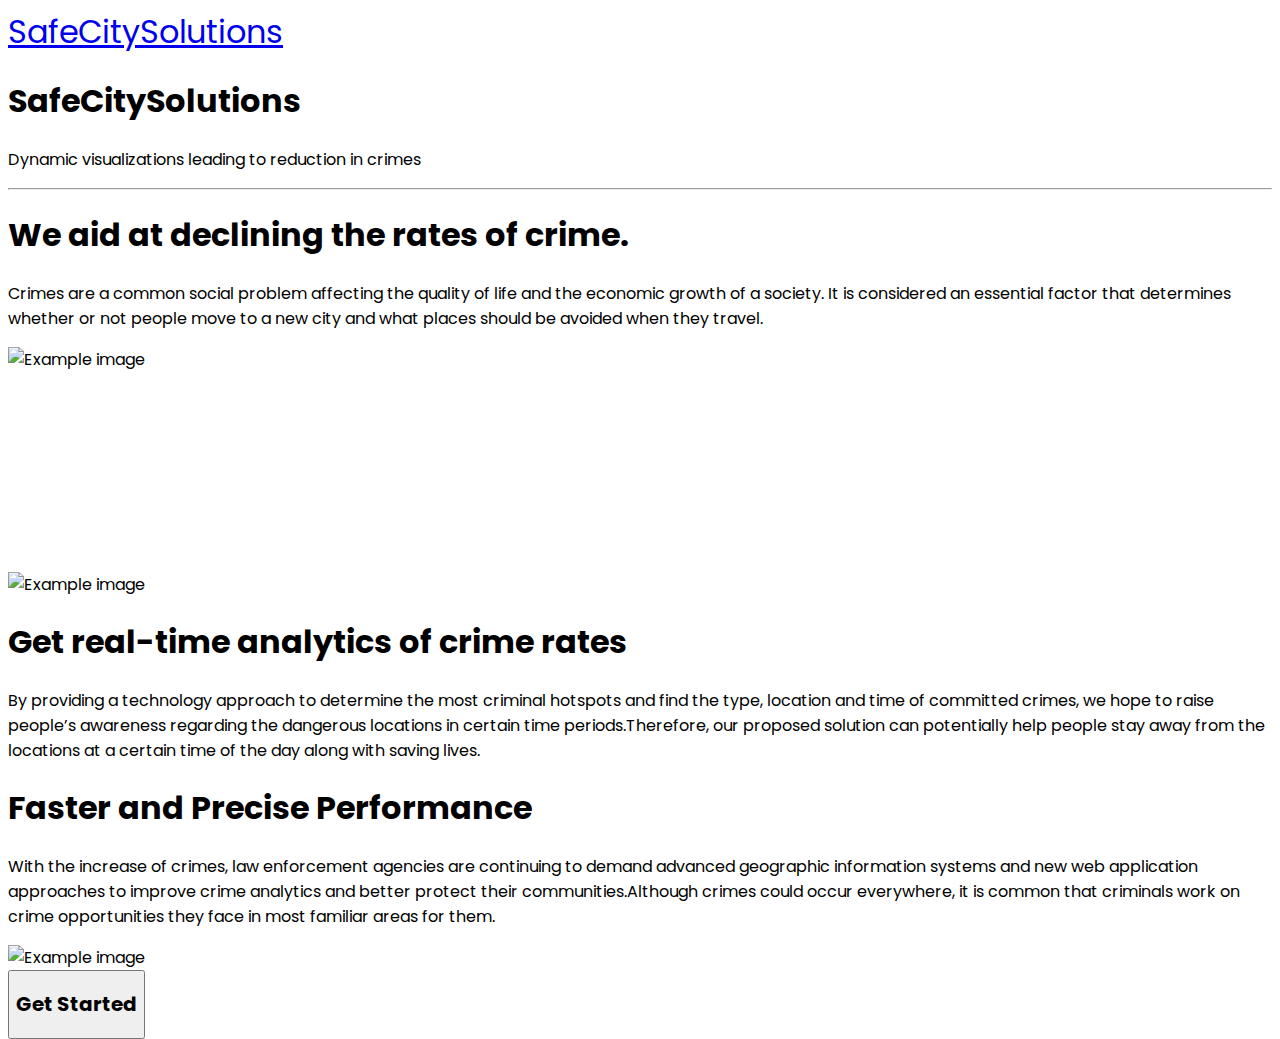
==== index.html @ 480df5bd "First Commit" ====
<!DOCTYPE html>
<html lang="en">

<head>
    <meta charset="UTF-8">
    <link href="https://cdn.jsdelivr.net/npm/bootstrap@5.3.0/dist/css/bootstrap.min.css" rel="stylesheet"
        integrity="sha384-9ndCyUaIbzAi2FUVXJi0CjmCapSmO7SnpJef0486qhLnuZ2cdeRhO02iuK6FUUVM" crossorigin="anonymous">
    <meta name="viewport" content="width=device-width, initial-scale=1.0">
    <link rel="preconnect" href="https://fonts.googleapis.com">
    <link rel="preconnect" href="https://fonts.gstatic.com" crossorigin>
    <link href="https://fonts.googleapis.com/css2?family=Poppins&display=swap" rel="stylesheet">
    <link href="https://cdn.jsdelivr.net/npm/font-awesome@4.7.0/css/font-awesome.min.css" rel="stylesheet">
    <link rel="stylesheet" href="style.css">

    <!-- Leaflet -->
    <link rel="stylesheet" href="https://unpkg.com/leaflet@1.9.4/dist/leaflet.css"
        integrity="sha256-p4NxAoJBhIIN+hmNHrzRCf9tD/miZyoHS5obTRR9BMY=" crossorigin="" />
    <script src="https://unpkg.com/leaflet@1.9.4/dist/leaflet.js"
        integrity="sha256-20nQCchB9co0qIjJZRGuk2/Z9VM+kNiyxNV1lvTlZBo=" crossorigin=""></script>

    <title>Website</title>
</head>

<body>
    <!-- Navbar -->
    <nav class="navbar navbar-dark navbar-expand-lg bg-dark">
        <div class="container-fluid text-center justify-content-center">
            <a style="font-size: 2rem;" class="navbar-brand" href="index.html"><span class="text-info">Safe</span><span class="text-danger">City</span><span class="text-warning">Solutions</span></a>
        </div>
    </nav>

    <!-- Jumbotron -->
    <header>
        <div class="jumbotron text-center my-2">
            <h1 class="display-4" style="font-weight: bolder"><span class="text-info">Safe</span><span class="text-danger">City</span><span class="text-warning">Solutions</span></h1>
            <p class="lead">Dynamic visualizations leading to reduction in crimes</p>
            <hr class="my-4">
        </div>
    </header>





    <!-- Center Hero -->
    <div class="px-4 pt-5 text-center border-bottom" style="margin-bottom: 200px;">
        <h1 class="display-4 fw-bold">We aid at declining the rates of crime.</h1>
        <div class="col-lg-6 mx-auto">
            <p class="lead mb-4">Crimes are a common social problem affecting the quality of life and the economic growth of a society. It is considered an essential factor that determines whether or not people move to a new city and what places should be avoided when they travel.</p>
            <div class="d-grid gap-2 d-sm-flex justify-content-sm-center mb-5">
            </div>
        </div>
        <div style="max-height: 30vh;">
            <div class="container px-5">
                <img src="https://emerj.com/wp-content/uploads/2018/04/ai-for-crime-prevention-and-detection-5-current-applications-1045x471.png"
                    class="img-fluid border rounded-3 shadow-lg mb-4" alt="Example image" width="900" height="700"
                    loading="lazy">
            </div>
        </div>
    </div>


    <!-- Left aligned Hero -->
    <div class="container col-xxl-8 px-4 py-5">
        <div class="row flex-lg-row-reverse align-items-center g-5 py-5">
            <div class="col-10 col-sm-8 col-lg-6">
                <img style="height:350px; width: 1000px;"
                    src="https://lh3.googleusercontent.com/drive-viewer/AITFw-yU3X7iiJaek5SyJqTepxTNc_vWfcGZkvDdc_3Eno8LcXusYIyIjWV3sBmu-eEOqo33SqVdMjrtrzj18i9BmkRPDyy_Jg=w1920-h932"
                    class="img-fluid border rounded-3 shadow-lg mb-4" alt="Example image" loading="lazy">
            </div>
            <div class="col-lg-6">
                <h1 class="display-5 fw-bold lh-1 mb-3">Get real-time analytics of crime rates</h1>
                <p class="lead">By providing a technology approach to determine the most criminal hotspots and find the type, location and time of committed crimes, we hope to raise people’s awareness regarding the dangerous locations in certain time periods.Therefore, our proposed solution can potentially help people stay away from the locations at a certain time of the day along with saving lives.</p>
                <div class="d-grid gap-2 d-md-flex justify-content-md-start">
                </div>
            </div>
        </div>
    </div>



    <!-- Right aligned Hero -->
    <div class="container col-xxl-8 px-4 py-5">
        <div class="row flex-lg-row-reverse align-items-center g-5 py-5">
            <div class="col-lg-6">
                <h1 class="display-5 fw-bold lh-1 mb-3">Faster and Precise Performance</h1>
                <p class="lead">
                    With the increase of crimes, law enforcement agencies are continuing to demand advanced geographic information systems and new web application approaches to improve crime analytics and better protect their communities.Although crimes could occur everywhere, it is common that criminals work on crime opportunities they face in most familiar areas for them.
                </p>
                <div class="d-grid gap-2 d-md-flex justify-content-md-start">
                </div>
            </div>
            <div class="col-10 col-sm-8 col-lg-6">
                <img style="height:350px; width: 1100px;"
                    src="https://lh3.googleusercontent.com/drive-viewer/AITFw-yX3yBM0aF3n9uJM8DzuMMi-jbrbG_h2cbJtBpEvTb0eL1K1fGNPRRV6XYwBgWPK6UkQG2ldPuGoN9wb40gpHJIJShRhA=w1920-h932"
                    class="img-fluid border rounded-3 shadow-lg mb-4" alt="Example image" loading="lazy">
            </div>
        </div>
    </div>



    <!-- Join Us Button -->
    <div class="text-center" style="justify-content: center">
        <a href="./templates/map.html">
            <button class="btn btn-warning w-25" type="button"
                style="transition: color .15s ease-in-out, background-color .15s ease-in-out, border-color .15s ease-in-out, box-shadow .15s ease-in-out;">
                <h2>Get Started</h2>
            </button>
        </a>
    </div>



    <script src="https://cdn.jsdelivr.net/npm/bootstrap@5.3.0/dist/js/bootstrap.bundle.min.js"
        integrity="sha384-geWF76RCwLtnZ8qwWowPQNguL3RmwHVBC9FhGdlKrxdiJJigb/j/68SIy3Te4Bkz"
        crossorigin="anonymous"></script>
    <script src="script.js"></script>
</body>

</html>
---- style.css ----
*{
    font-family: 'Poppins', sans-serif;
    /* margin: 0px;
    padding: 0px;
    box-sizing: border-box; */
}

body{
    height: 100vh;
}

main{
    margin: 10px;
}

#map{
    height: 500px;
    border-radius: 5px;
}
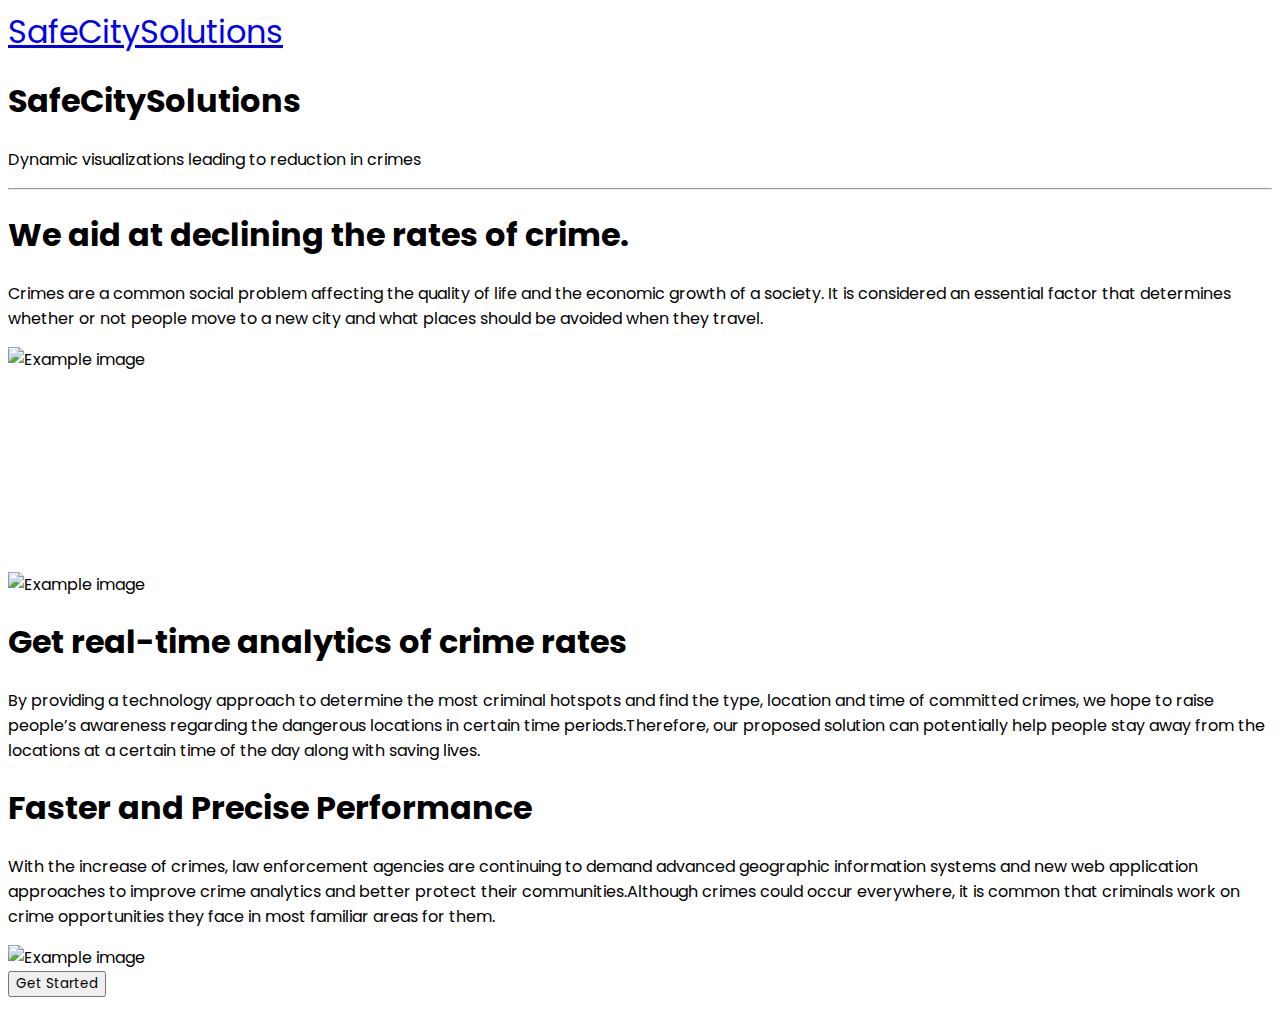
==== commit 9c4dba58: "Second Commit" ====
--- a/index.html
+++ b/index.html
@@ -25,14 +25,16 @@
     <!-- Navbar -->
     <nav class="navbar navbar-dark navbar-expand-lg bg-dark">
         <div class="container-fluid text-center justify-content-center">
-            <a style="font-size: 2rem;" class="navbar-brand" href="index.html"><span class="text-info">Safe</span><span class="text-danger">City</span><span class="text-warning">Solutions</span></a>
+            <a style="font-size: 2rem;" class="navbar-brand" href="index.html"><span class="text-info">Safe</span><span
+                    class="text-danger">City</span><span class="text-warning">Solutions</span></a>
         </div>
     </nav>
 
     <!-- Jumbotron -->
     <header>
         <div class="jumbotron text-center my-2">
-            <h1 class="display-4" style="font-weight: bolder"><span class="text-info">Safe</span><span class="text-danger">City</span><span class="text-warning">Solutions</span></h1>
+            <h1 class="display-4" style="font-weight: bolder"><span class="text-info">Safe</span><span
+                    class="text-danger">City</span><span class="text-warning">Solutions</span></h1>
             <p class="lead">Dynamic visualizations leading to reduction in crimes</p>
             <hr class="my-4">
         </div>
@@ -46,7 +48,9 @@
     <div class="px-4 pt-5 text-center border-bottom" style="margin-bottom: 200px;">
         <h1 class="display-4 fw-bold">We aid at declining the rates of crime.</h1>
         <div class="col-lg-6 mx-auto">
-            <p class="lead mb-4">Crimes are a common social problem affecting the quality of life and the economic growth of a society. It is considered an essential factor that determines whether or not people move to a new city and what places should be avoided when they travel.</p>
+            <p class="lead mb-4">Crimes are a common social problem affecting the quality of life and the economic
+                growth of a society. It is considered an essential factor that determines whether or not people move to
+                a new city and what places should be avoided when they travel.</p>
             <div class="d-grid gap-2 d-sm-flex justify-content-sm-center mb-5">
             </div>
         </div>
@@ -70,7 +74,10 @@
             </div>
             <div class="col-lg-6">
                 <h1 class="display-5 fw-bold lh-1 mb-3">Get real-time analytics of crime rates</h1>
-                <p class="lead">By providing a technology approach to determine the most criminal hotspots and find the type, location and time of committed crimes, we hope to raise people’s awareness regarding the dangerous locations in certain time periods.Therefore, our proposed solution can potentially help people stay away from the locations at a certain time of the day along with saving lives.</p>
+                <p class="lead">By providing a technology approach to determine the most criminal hotspots and find the
+                    type, location and time of committed crimes, we hope to raise people’s awareness regarding the
+                    dangerous locations in certain time periods.Therefore, our proposed solution can potentially help
+                    people stay away from the locations at a certain time of the day along with saving lives.</p>
                 <div class="d-grid gap-2 d-md-flex justify-content-md-start">
                 </div>
             </div>
@@ -85,7 +92,10 @@
             <div class="col-lg-6">
                 <h1 class="display-5 fw-bold lh-1 mb-3">Faster and Precise Performance</h1>
                 <p class="lead">
-                    With the increase of crimes, law enforcement agencies are continuing to demand advanced geographic information systems and new web application approaches to improve crime analytics and better protect their communities.Although crimes could occur everywhere, it is common that criminals work on crime opportunities they face in most familiar areas for them.
+                    With the increase of crimes, law enforcement agencies are continuing to demand advanced geographic
+                    information systems and new web application approaches to improve crime analytics and better protect
+                    their communities.Although crimes could occur everywhere, it is common that criminals work on crime
+                    opportunities they face in most familiar areas for them.
                 </p>
                 <div class="d-grid gap-2 d-md-flex justify-content-md-start">
                 </div>
@@ -101,13 +111,10 @@
 
 
     <!-- Join Us Button -->
-    <div class="text-center" style="justify-content: center">
-        <a href="./templates/map.html">
-            <button class="btn btn-warning w-25" type="button"
-                style="transition: color .15s ease-in-out, background-color .15s ease-in-out, border-color .15s ease-in-out, box-shadow .15s ease-in-out;">
-                <h2>Get Started</h2>
-            </button>
-        </a>
+    <div class="w-100 d-flex justify-content-center" style="height: 50px;">
+        <a href="./templates/map.html"><button class="btn btn-warning" type="button"
+                style="width: 1000px color .15s ease-in-out, background-color .15s ease-in-out, border-color .15s ease-in-out, box-shadow .15s ease-in-out;">Get
+                Started</button>
     </div>
 
 
